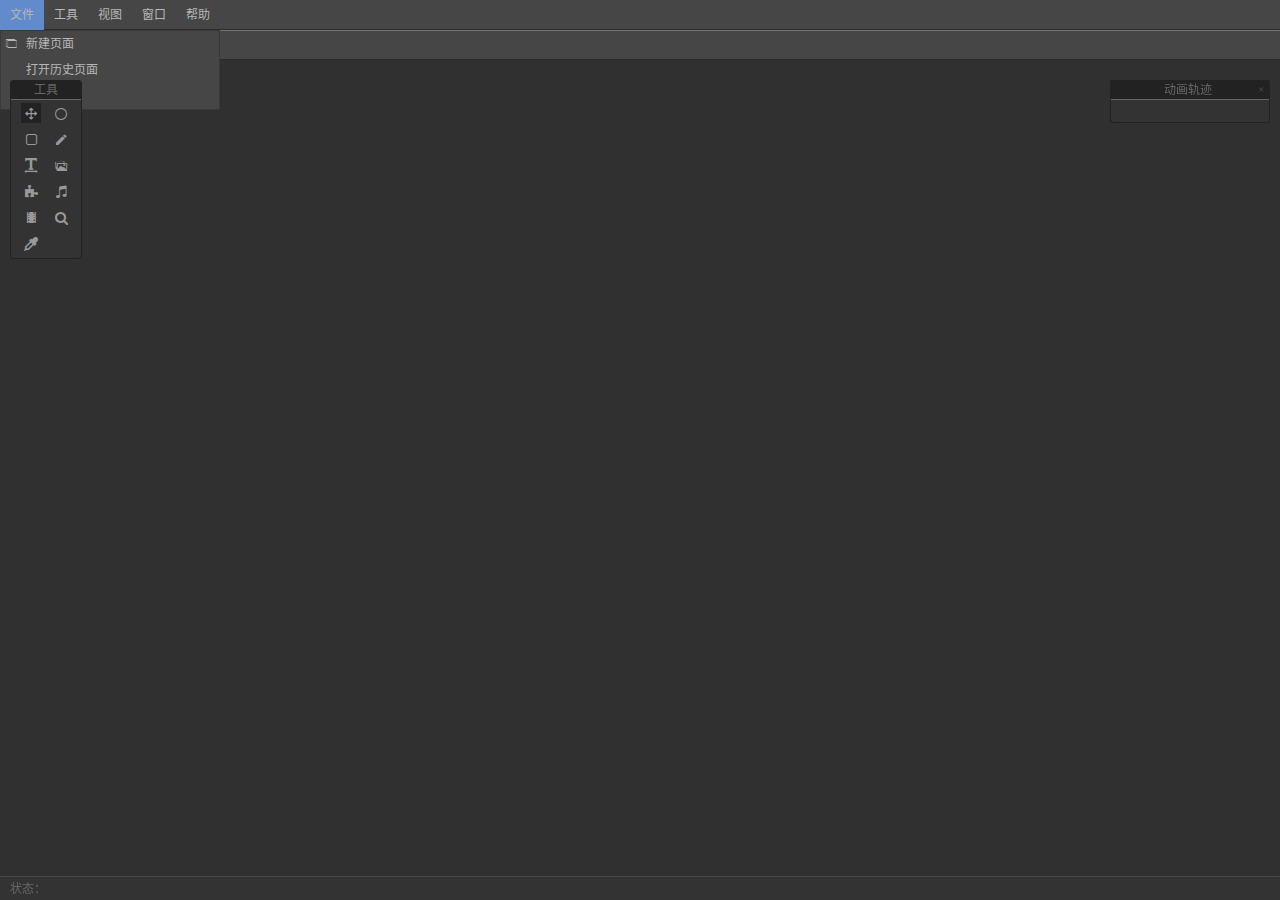
==== edit/index.html @ 9ae9f2bd "-" ====
<!DOCTYPE html>
<html ng-app="MyApp" pubile-event  ng-controller='myCtrl' lang="zh-cn" >
<head>
    <meta http-equiv="content-type" content="text/html;charset=utf-8"/>
    <meta name="viewport" content="width=device-width,user-scalable=no"/>
    <title>编辑页面</title>
    <link href="../css/bootstrap.min.css" rel="stylesheet" type="text/css" />
    <link href="../css/ionicons.min.css" rel="stylesheet" type="text/css" />
    <link href="../css/font-awesome.min.css" rel="stylesheet" type="text/css" />
    <link href="../css/main.css" rel="stylesheet" type="text/css" />


    <script src="../libruary/angular.min.js"></script>

    <!--//todo controller-->
    <script src="controller/main.js"></script>
    <script src="controller/sence.js"></script>
    <script src="controller/mainQuick.js"></script>
    <script src="controller/mainPage.js"></script>
    <script src="controller/mainAnimation.js"></script>
    <script src="controller/mainAnimationGuide.js"></script>

    <!--//todo directive-->
    <script src="directive/main.js"></script>
    <script src="directive/sence.js"></script>
    <script src="directive/pubile.event.js"></script>
    <script src="directive/move.event.js"></script>

</head>
<body body-directive >

    <!--todo 菜单-->
    <div id="menu">
        <ul>
            <li>
                <a href="javascript:;" >文件</a>
                <ul class="children">
                    <li><i class="ion-ios-photos-outline icon"></i> <a href="javascript:;" >新建页面</a></li>
                    <li><a href="javascript:;" >打开历史页面</a></li>
                    <li><a href="javascript:;" >保存页面</a></li>
                </ul>
            </li>
            <li><a href="javascript:;" >工具</a></li>
            <li><a href="javascript:;" >视图</a></li>
            <li><a href="javascript:;" >窗口</a></li>
            <li>
                <a href="javascript:;" >帮助</a>
                <ul class="children">
                    <li><i class="ion-social-angular-outline icon"></i> <a href="javascript:;" >技术支持</a></li>
                    <li><i class="ion-social-javascript-outline icon"></i> <a href="javascript:;" >开发者申请</a></li>
                    <li><i class="ion-ios-help-outline icon"></i> <a href="javascript:;" >关于editer</a></li>
                </ul>
            </li>
        </ul>
    </div>
    <!--todo 工具栏-->
    <div id="quick-icon">
        <ul>
            <li><a href="javascript:;" ><i class="ion-ios-photos-outline"></i></a></li>
            <li><a href="javascript:;" ><i class="ion-android-done"></i></a></li>
            <li><a href="javascript:;" ><i class="ion-eye"></i></a></li>
            <li><a href="javascript:;" ><i class="fa fa-search-minus"></i></a></li>
            <li><a href="javascript:;" ><i class="fa fa-search-plus"></i></a></li>
        </ul>
    </div>


    <div id="sence"
         ng-controller="sence"
         sence-dir ></div>

    <!--todo 工具选择面板-->

    <div id="controler-main-quick"
         class="select-tool"
         a="{{hidenTool}}"
         ng-class="{true:'tool-hidden',false:'tool-show'}[hidenTool]"
         window-type="tool-window"
         ng-controller="mainQuick"
         move-event >
        <h3>工具</h3>
        <div class="ads-row tool-box-icon">
            <div class="ads-c-6 item"><a class="active" href="javascript:;" ><i class="ion-arrow-move"></i></a></div>
            <div class="ads-c-6 item"><a href="javascript:;" ><i class="fa fa-circle-thin"></i></a></div>
            <div class="ads-c-6 item"><a href="javascript:;" ><i class="fa fa-square-o"></i></a></div>
            <div class="ads-c-6 item"><a href="javascript:;" ><i class="ion-android-create"></i></a></div>
            <div class="ads-c-6 item"><a href="javascript:;" ><i class="glyphicon glyphicon-text-width"></i></a></div>
            <div class="ads-c-6 item"><a href="javascript:;" ><i class="ion-images"></i></a></div>
            <div class="ads-c-6 item"><a href="javascript:;" ><i class="fa fa-puzzle-piece"></i></a></div>
            <div class="ads-c-6 item"><a href="javascript:;" ><i class="ion-music-note"></i></a></div>
            <div class="ads-c-6 item"><a href="javascript:;" ><i class="ion-android-film"></i></a></div>
            <div class="ads-c-6 item"><a href="javascript:;" ><i class="fa fa-search"></i></a></div>
            <div class="ads-c-6 item"><a href="javascript:;" ><i class="fa fa-eyedropper"></i></a></div>
            <div class="ads-c-6 item">wfa</div>
        </div>
    </div>

    <!--todo 页面选择选择面板-->
    <div id="controler-main-page"
         class="setting-tool"
         window-type="tool-window"
         ng-class="{true:'tool-hidden',false:'tool-show'}[hidenTool]"
         ng-controller="mainPage"
         move-event >
        <h3><a class="fl-r" href="javascript:;" ><i class="ion-ios-close-empty"></i></a>页面面板</h3>
        fwafwa
    </div>

    <!--todo 动画面板-->
    <div id="controler-main-animation"
         class="setting-tool"
         window-type="tool-window"
         ng-class="{true:'tool-hidden',false:'tool-show'}[hidenTool]"
         ng-controller="mainAnimation"
         move-event>
        <h3><a class="fl-r" href="javascript:;" ><i class="ion-ios-close-empty"></i></a>动画设置</h3>
        fwafwa
    </div>

    <!--todo 动画轨迹面板-->
    <div id="controler-main-animation-guide"
         class="setting-tool"
         window-type="tool-window"
         ng-class="{true:'tool-hidden',false:'tool-show'}[hidenTool]"
         ng-controller="mainAnimationGuide"
         move-event>
        <h3><a class="fl-r" href="javascript:;" ><i class="ion-ios-close-empty"></i></a>动画轨迹</h3>
        fwafwa
    </div>









    <div id="window-stute">状态：</div>
</body>
</html>
---- css/main.css ----
@charset "utf-8";

/*@import url("bootstrap.min.css");*/


html, body, div, span, applet, object, iframe,h1, h2, h3, h4, h5, h6, p, blockquote, pre,a, abbr, acronym, address, big, cite, code,del, dfn, em, img, ins, kbd, q, s, samp,small, strike, strong, sub, sup, tt, var,b, u, i, center,dl, dt, dd, ol, ul, li,fieldset, form, label, legend,table, caption, tbody, tfoot, thead, tr, th, td,article, aside, canvas, details, embed, figure, figcaption, footer, header, hgroup, menu, nav, output, ruby, section, summary,time, mark, audio, video {
    margin: 0;    padding: 0;    border: 0;    font-size: 100%;    vertical-align: baseline;
}
/* HTML5 display-role reset for older browsers */
article, aside, details, figcaption, figure, footer, header, hgroup, menu, nav, section {    display: block;}
body { line-height: 1; font-size:12px;work-break:normal;white-space:normal; line-height: 22px;}
ol, ul { list-style: none;}
blockquote, q {    quotes: none;}
blockquote:before, blockquote:after,q:before, q:after { content: ''; content: none;}
table { border-collapse: collapse; border-spacing: 0;}
a,button,input,div{
    -webkit-tap-highlight-color: rgba(0,0,0,0);
    -webkit-tap-highlight-color: transparent;
    outline:none;
    text-decoration: none;
}
a:hover,a:focus,a:active,a:link{ text-decoration: none;}
*{ box-sizing:border-box;}
.img{ display:block;}
img{ width: 100%; display: block;border: 0 none;outline: 0 none;}

em,i{ font-style: normal;}

input[type="text"],input[type="password"],textarea{
    outline:0 none;
    background: #fff;
    padding: 0;
    margin: 0;
    border:0;
    border: 1px solid #fff;
    border-radius: 5px;
    padding:1% 0 1% 5px;
}
::-webkit-scrollbar{
    display: none;;
}
input::-webkit-input-placeholder{ /* WebKit browsers */
    color:#999;
    font-size: 14px; font-weight: normal;;
}
select{
    outline:0 none;
    background: none;
    padding: 0;
    margin: 0;
    border:0;
    border:0;
}

.table{
    display: table;; width: 100%;height: 100%;
}
.td{
    display: table-cell; vertical-align: middle;; width: 100%;
}

button,button:active,button:focus{ font-size: 1em;outline: none;
    line-height: 22px;box-shadow: none; border: 0;
}

.ads-contuiter{ width: 100%; clear: both; max-width: 100%; margin: 0 auto; overflow-x: hidden; background: #fff;
    position: absolute;; top: 0; left: 0;min-height: 100%;
}
.ads-row{ width: 100%; clear: both; display: table;}


.ads-c-0,.ads-c-1,.ads-c-2,.ads-c-3,.ads-c-4,.ads-c-5,.ads-c-6,.ads-c-7,.ads-c-8,.ads-c-9,.ads-c-10,.ads-c-11,.ads-c-12,.ads-mg-7{ float: left;}
.ads-c-0{ width: 0;}
.ads-c-1{width: 8.33333333%}
.ads-c-2{width: 16.66666667%}
.ads-c-3{width: 25%}
.ads-c-4{width: 33.33333333%}
.ads-c-5{width: 41.66666667%}
.ads-c-6{ width: 50%}
.ads-c-7{width: 58.33333333%}
.ads-c-8{width: 66.66666667%}
.ads-c-9{ width: 75%}
.ads-c-10{width: 83.33333333%}
.ads-c-11{width: 91.66666667%}
.ads-c-12{ width: 100%;}
.ads-mg-7{ width: 14.28571428%}

.td-0{ width: 0;}
.td-1{width: 8.33333333%}
.td-2{width: 16.66666667%}
.td-3{width: 25%}
.td-4{width: 33.33333333%}
.td-5{width: 41.66666667%}
.td-6{ width: 50%}
.td-7{width: 58.33333333%}
.td-8{width: 66.66666667%}
.td-9{ width: 75%}
.td-10{width: 83.33333333%}
.td-11{width: 91.66666667%}
.td-12{ width: 100%;}

/*-----------------layout------------*/

.btn-control{ margin-top: 8%; text-align: center;}

.btn:focus,.btn:active,.btn:link{
    color: #fff;
}

html body .btn{
    display: inline-block;
    /* background:linear-gradient(to bottom,#ffcf3a, #d4a514);
     background: -webkit-linear-gradient(top,#ffcf3a, #d4a514);*/
    border: 1px solid #ffec14;
    text-shadow:0px 1px 1px rgba(0, 0, 0, 0.75) inset;
    color: #e84144!important;
    border-radius: 18px;
    line-height: 34px; padding:0 4%;
    vertical-align: middle;
    background: #ffec14;
    /*font-weight: bold;;*/
    font-size: 16px;
    text-align: center;
}

.inpput-group{ width: 100%; clear: both; margin-top: 5%;
    border-collapse: separate;
    display: table;
    position: relative;
}

.inpput-group .input-addon {
    display: table-cell;
    background-color: #fff;
    border: 1px solid #cfd1d4;
    border-radius: 4px;
    color: #555;
    font-size: 14px;
    font-weight: 400;
    line-height: 1;
    padding: 6px 12px;
    text-align: center;
    vertical-align: middle;
    white-space: nowrap;
    width: 1%;

}
.inpput-group label{ display: table-cell; vertical-align: middle; min-width: 80px; width: 20%;}
.inpput-group .input-addon:first-child{ border-right: 0; border-radius: 4px 0 0 4px;}
.inpput-group .input-addon:last-child{ border-right: 0;}

.form-control{
    float: left;
    display: table-cell;
    margin-bottom: 0;
    position: relative;
    width: 100%;
    z-index: 2;
    background: #fff;
    border: 1px solid #cfd1d4;
    border-radius:0 4px 4px 0;
    /*box-shadow:0px 1px 1px rgba(0, 0, 0, 0.075) inset;*/
    color: #333;
    font-size: 18px;
    font-weight: bold;
    height: 36px;
    line-height: 1.42857;
    /* padding: 6px 12px;*/
    /* border-left: 0;*/
    transition: border-color 0.35s ease-in-out 0s, box-shadow 0.35s ease-in-out 0s;
}
.form-control:focus{box-shadow:0px 1px 1px rgba(0, 0, 0, 0.075) inset, 0 0 8px rgba(239, 119, 32, 0.6);border-color: #ef7720;}

.blur{
    -webkit-filter: blur(1px);
    -moz-filter: blur(1px);
    -o-filter: blur(1px);
    -ms-filter: blur(1px);
    filter: blur(1px);
}

html,html body{
    width: 100%; height: 100%; overflow: hidden;;
    background: #303030;
}

/*颜色选择器层=20000*/
/*菜单栏=10000*/
/*工具栏=9999*/
/*2200》工具面板》=2100*/
/*状态栏=10000*/
/*-----------TODO----------------------member----------------start----------------------------------*/

.not-allow-scroll{
    height: 100%;
}
.not-allow-scroll body{
    height: 100%;overflow: hidden;;
}


#menu{
    position: fixed;; top: 0; z-index: 10000; left: 0; width: 100%;
    height: 30px; background: #464646; border-bottom: 1px solid #2b2b2b;
}
#menu ul li{
    float: left;; display: inline-block; color: #b7b7b7; text-align: center;
    line-height: 30px;padding: 0 10px;position: relative;
}
#menu ul li:hover{ background: #628bcc;}
#menu ul li:hover .children{
    display: block;;
}
#menu ul li a{
    color: #b7b7b7;
}
#menu ul li .children{
    position: absolute;;display: none;;
    left: 0; background: #464646; border: 1px solid #393939;
}
#menu ul li .children{
    min-width: 220px; max-width: 220px;
}

#menu ul li .children li{
    padding-left: 25px;width: 100%;text-align: left;
    line-height: 26px;
}
#menu ul li .children li a{
    display: block;; width: 100%; height: 100%;
}
#menu ul li .children .icon{
    position: absolute;; left:5px ; top: 50%;
    -webkit-transform:translateY(-50%);
    transform:translateY(-50%);
}

#quick-icon{
    position: fixed;;z-index: 9999; top: 30px; left: 0; width: 100%;
    background: #464646; border-bottom: 1px solid #2b2b2b;
    border-top: 1px solid #747474;padding: 3px 0;
}
#quick-icon ul li{
    float: left;; display: inline-block; color: #b7b7b7; text-align: center;
    line-height: 22px;
}
#quick-icon ul li a{ color: #fff;
    padding: 0 10px;position: relative;border: 1px solid #464646;
}
#quick-icon ul li a:hover{
    border: 1px solid #b7b7b7;background: #7f7f7f;border-radius: 3px;
}

.select-tool{
    position: absolute;; z-index: 21000;
    top: 80px; left: 10px;
    width: 72px;
    background: #333; border: 1px solid #222;
    border-radius: 3px;
}
.select-tool h3,.setting-tool h3{
     color: #666;border-bottom: 1px solid #666;
    text-align: center;line-height: 18px; cursor: move;
    background: #222; padding: 0 5px;
}
.select-tool h3 a,.setting-tool h3 a{
    color: #666;
}
.select-tool h3 a:hover,.setting-tool h3 a:hover{
    color: #fff;
}

.setting-tool{
    position: absolute;; z-index: 21000;
    top: 80px; right: 10px;
    min-width: 160px; max-width: 160px;
    width: 120px;
    background: #333; border: 1px solid #222;
    border-radius: 3px;
}
.on-drap-window{
    z-index: 25000;
}
.on-cache-move{ z-index: 21005;}

#sence{
    position: fixed;;z-index: 100; top: 58px;
    bottom: 24px; width: 100%; overflow: auto;
    z-index: 1000;
    background: #303030;
}
#window-stute{
    position: fixed;;z-index: 200;left: 0; bottom:0 ;
    color: #666; background: #333;
    width: 100%; height: 24px; line-height: 24px; padding-left: 10px;
    box-shadow: 0 -1px #222;border-top: 1px solid #484848;
}
.tool-hidden{display: none;}
.foubackgroud{
    left: 0; top: 0;width: 100%; height: 100%;
    position: fixed;;z-index: 26000;
}
.right-click-menu{
    position: absolute;;
    min-width: 128px;background: #434343;
    border: 1px solid #222;
    box-shadow: 0 0 15px rgba(0,0,0,.35);
}
.right-click-menu a{
    padding: 0 10px; display: inline-block;; width: 100%; line-height: 22px;
    border-bottom: 1px solid #626262;
    color: #999;
}
.right-click-menu a:hover{
    background: #2676cc; color: #fff;
}
.fl-r{
    float: right;;
}
/*工具面板*/
.tool-box-icon{ padding: 0 5px;}
.tool-box-icon .item{
    padding: 3px 5px; text-align: center;
}
.tool-box-icon .item a{
    display: block;; width: 100%;
    height: 20px; font-size: 14px; color: #999;
}
.tool-box-icon .item a:hover{
    background: #343434;
}
.tool-box-icon .item a.active{
    background: #222; color: #999;
}
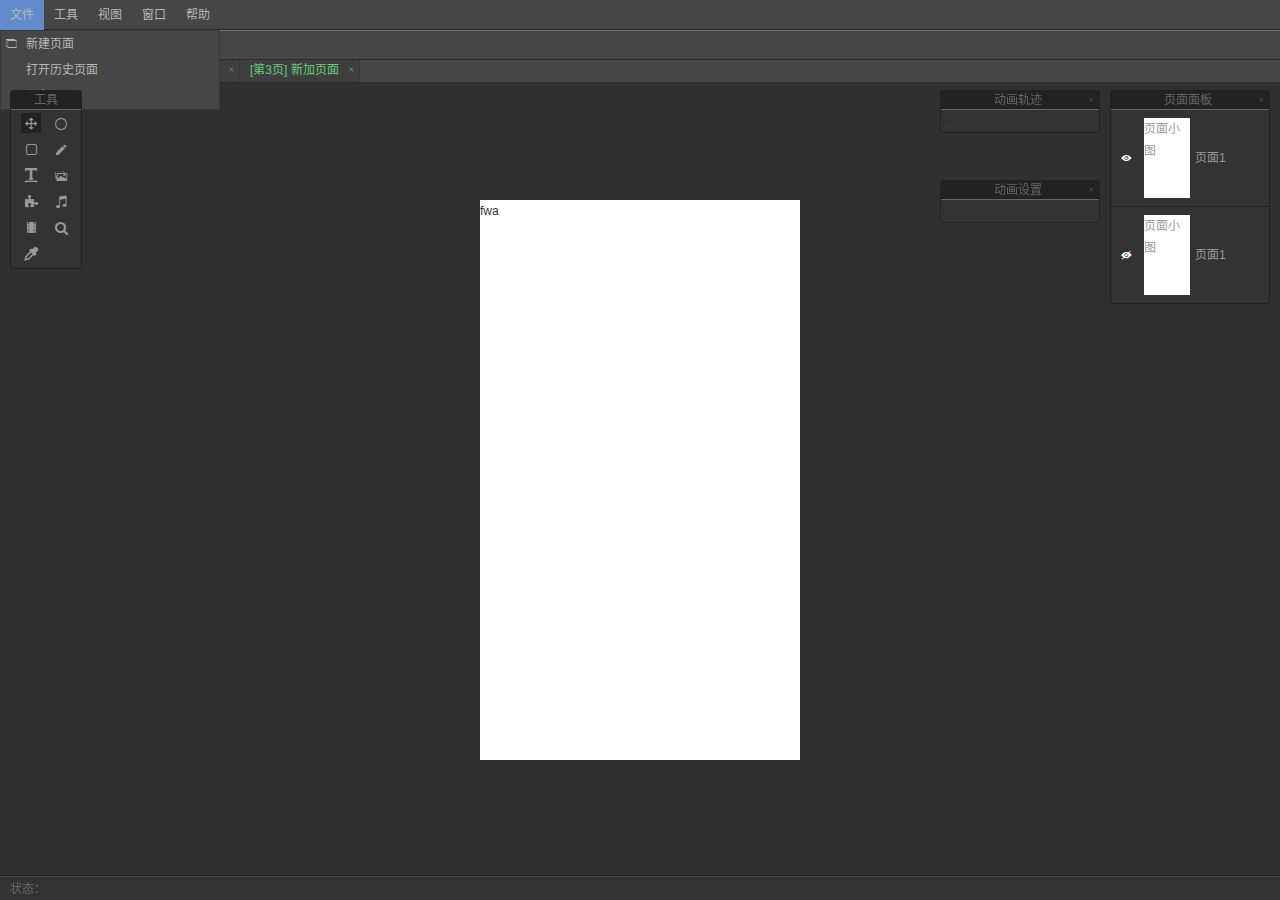
==== commit 1bcbc7a4: "html ++" ====
--- a/edit/index.html
+++ b/edit/index.html
@@ -64,16 +64,34 @@
         </ul>
     </div>
 
+    <!--todo 页面TAB-->
+    <div id="page-change-tab">
+        <ul>
+            <li><a class="active notSave" href="javascript:;" >[第1页] 未保存页面 <i class="ion-ios-close-empty"></i></a></li>
+            <li><a href="javascript:;" >[第2页] 已保存页面 <i class="ion-ios-close-empty"></i></a></li>
+            <li><a class="new-add" href="javascript:;" >[第3页] 新加页面 <i class="ion-ios-close-empty"></i></a></li>
+        </ul>
+    </div>
 
+    <!--todo 舞台-->
     <div id="sence"
          ng-controller="sence"
-         sence-dir ></div>
+         sence-dir >
+            <div class="table">
+                <div class="td" style="height: 100%;">
+                    <div id="layer-main">fwa</div>
+                </div>
+            </div>
+
+         </div>
+
+
 
     <!--todo 工具选择面板-->
 
     <div id="controler-main-quick"
          class="select-tool"
-         a="{{hidenTool}}"
+         style="right: 180px;"
          ng-class="{true:'tool-hidden',false:'tool-show'}[hidenTool]"
          window-type="tool-window"
          ng-controller="mainQuick"
@@ -103,12 +121,29 @@
          ng-controller="mainPage"
          move-event >
         <h3><a class="fl-r" href="javascript:;" ><i class="ion-ios-close-empty"></i></a>页面面板</h3>
-        fwafwa
+        <div class="page-layout-preview-list">
+            <div class="table item">
+                <a class="td td-2" href="javascript:;"><i class="ion-eye"></i></a>
+                <div class="td td-4"><div class="ads-row item-page">页面小图</div></div>
+                <div class="td td-6">
+                    <div class="ads-row page-name">页面1</div>
+                </div>
+            </div>
+            <div class="table item">
+                <a class="td td-2" href="javascript:;"><i class="ion-eye-disabled"></i></a>
+                <div class="td td-4"><div class="ads-row item-page">页面小图</div></div>
+                <div class="td td-6">
+                    <div class="ads-row page-name">页面1</div>
+                </div>
+            </div>
+
+        </div>
     </div>
 
     <!--todo 动画面板-->
     <div id="controler-main-animation"
          class="setting-tool"
+         style="right: 180px;top: 180px;"
          window-type="tool-window"
          ng-class="{true:'tool-hidden',false:'tool-show'}[hidenTool]"
          ng-controller="mainAnimation"
@@ -120,6 +155,7 @@
     <!--todo 动画轨迹面板-->
     <div id="controler-main-animation-guide"
          class="setting-tool"
+         style="right: 180px;"
          window-type="tool-window"
          ng-class="{true:'tool-hidden',false:'tool-show'}[hidenTool]"
          ng-controller="mainAnimationGuide"
--- a/css/main.css
+++ b/css/main.css
@@ -53,7 +53,7 @@
 }
 
 .table{
-    display: table;; width: 100%;height: 100%;
+    display: table;; width: 100%;height: 100%; margin: 0 0;max-width: none;
 }
 .td{
     display: table-cell; vertical-align: middle;; width: 100%;
@@ -251,9 +251,42 @@
     border: 1px solid #b7b7b7;background: #7f7f7f;border-radius: 3px;
 }
 
+#page-change-tab{
+    position: fixed;; top: 58px;left: 0; width: 100%;
+    z-index: 9998;
+    background: #464646; border-bottom: 1px solid #2b2b2b;
+}
+#page-change-tab ul li{
+    float: left;; display: inline-block;; position: relative;;
+}
+#page-change-tab ul li a{
+    display: block;; width: 120px; max-width: 220px; overflow: hidden;;
+    line-height: 24px;padding:0 10px;height: 24px;
+    background: #3f3f3f; color: #999; position: relative;;
+    border-right: 1px solid #383838;
+}
+#page-change-tab ul li a i{
+    position: absolute;; top: 50%; right: 5px;
+    -webkit-transform:translateY(-50%);
+    transform:translateY(-50%);
+}
+#page-change-tab ul li a.notSave:after{
+    position: absolute;; content: '*';
+    z-index: 5;top: -5px; right: 12px;color: #579dcc;
+}
+#page-change-tab ul li a.active{
+    background: #303030;color: #fff;
+}
+#page-change-tab ul li a.notSave{
+    color: #579dcc;
+}
+#page-change-tab ul li a.new-add{
+    color: #68cc7e;
+}
+
 .select-tool{
     position: absolute;; z-index: 21000;
-    top: 80px; left: 10px;
+    top: 90px; left: 10px;
     width: 72px;
     background: #333; border: 1px solid #222;
     border-radius: 3px;
@@ -272,7 +305,7 @@
 
 .setting-tool{
     position: absolute;; z-index: 21000;
-    top: 80px; right: 10px;
+    top: 90px; right: 10px;
     min-width: 160px; max-width: 160px;
     width: 120px;
     background: #333; border: 1px solid #222;
@@ -284,13 +317,19 @@
 .on-cache-move{ z-index: 21005;}
 
 #sence{
-    position: fixed;;z-index: 100; top: 58px;
+    position: fixed; top: 83px;
     bottom: 24px; width: 100%; overflow: auto;
     z-index: 1000;
     background: #303030;
 }
+#layer-main{
+     width: 320px;
+    height: 560px;
+    margin: 0 auto;
+    background: #fff;
+}
 #window-stute{
-    position: fixed;;z-index: 200;left: 0; bottom:0 ;
+    position: fixed;;z-index: 1005;left: 0; bottom:0 ;
     color: #666; background: #333;
     width: 100%; height: 24px; line-height: 24px; padding-left: 10px;
     box-shadow: 0 -1px #222;border-top: 1px solid #484848;
@@ -332,7 +371,22 @@
 .tool-box-icon .item a.active{
     background: #222; color: #999;
 }
-
-
-
-
+.page-layout-preview-list{
+    color: #999;
+}
+.page-layout-preview-list .item{
+    border-bottom: 1px solid #222;
+    padding:8px 10px; position: relative;;
+}
+.page-layout-preview-list .item a{ color: #fff;}
+.page-layout-preview-list .item:last-child{
+    border-bottom:0;
+}
+
+.page-layout-preview-list .item .item-page{
+    background: #fff; width: 100%; height: 80px;
+}
+.page-layout-preview-list .item .page-name{
+    padding-left: 5px;
+}
+
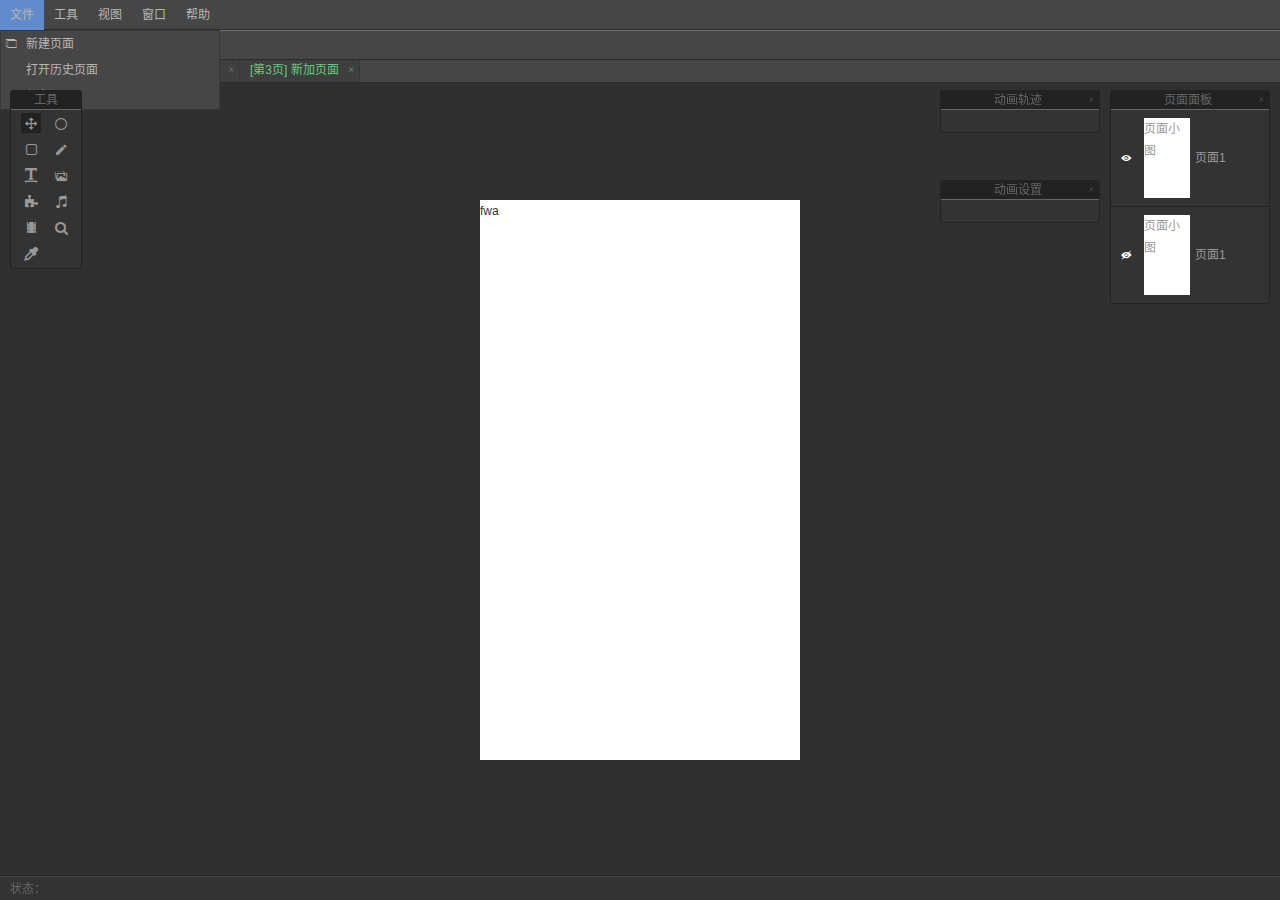
==== commit 41281272: "Revert "测试一下提交"" ====
(no text change in the page or its own stylesheets)
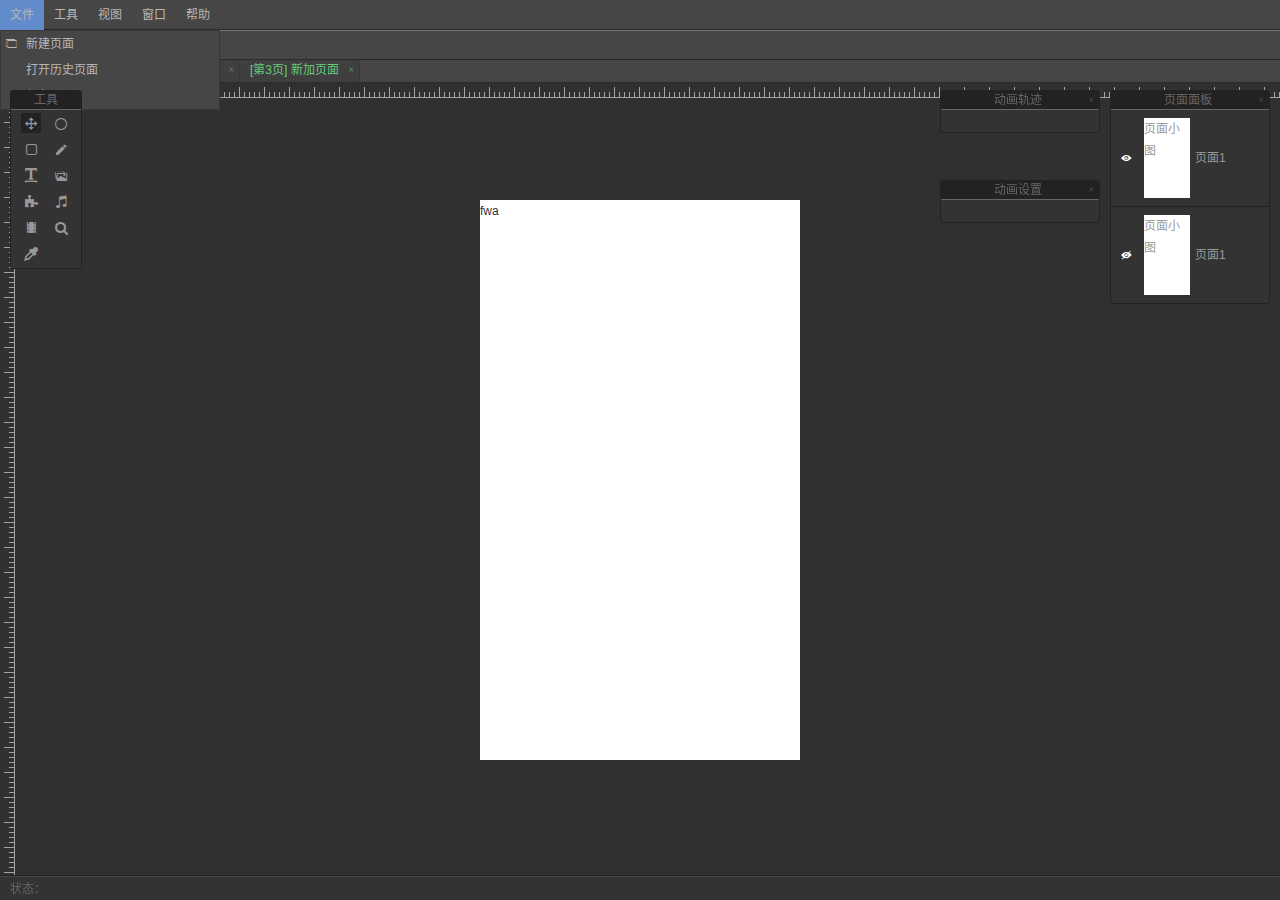
==== commit 880a77bd: "添加标尺" ====
--- a/edit/index.html
+++ b/edit/index.html
@@ -19,12 +19,14 @@
     <script src="controller/mainPage.js"></script>
     <script src="controller/mainAnimation.js"></script>
     <script src="controller/mainAnimationGuide.js"></script>
+    <script src="controller/ruler.js"></script>
 
     <!--//todo directive-->
     <script src="directive/main.js"></script>
     <script src="directive/sence.js"></script>
     <script src="directive/pubile.event.js"></script>
     <script src="directive/move.event.js"></script>
+    <script src="directive/ruler.js"></script>
 
 </head>
 <body body-directive >
@@ -72,7 +74,16 @@
             <li><a class="new-add" href="javascript:;" >[第3页] 新加页面 <i class="ion-ios-close-empty"></i></a></li>
         </ul>
     </div>
-
+	
+    
+    <!--todo 标尺-->
+    <div id="left-ruler" class="left-ruler ruler" ruler-dir 
+      ng-class="{true:'tool-hidden',false:'tool-show'}[hidenRuler]"
+    ng-controller="ruler"></div>
+    <div id="top-ruler" class="top-ruler ruler" ruler-dir 
+      ng-class="{true:'tool-hidden',false:'tool-show'}[hidenRuler]"
+    ng-controller="ruler"></div>
+    
     <!--todo 舞台-->
     <div id="sence"
          ng-controller="sence"
--- a/css/main.css
+++ b/css/main.css
@@ -390,3 +390,9 @@
     padding-left: 5px;
 }
 
+/*标尺*/
+.left-ruler{ width:15px; top:98px; left:0px; background:#303030; border-right:1px solid #a5a5a5; bottom:23px; position:fixed; z-index:1001}
+.top-ruler{ height:15px; top:83px; left:15px; background:#303030; border-bottom:1px solid #a5a5a5; position:fixed; z-index:1001; right:0px;}
+.top-ruler:before{ width:15px; height:15px; left:-15px; border-right:1px solid #a5a5a5; border-bottom:1px solid #a5a5a5; content:" "; position:absolute}
+.ruler  .left_kd{ width:1px; height:5px; position:absolute; background:#a5a5a5; bottom:0; display:block}
+.ruler  .top_kd{ height:1px; width:5px; position:absolute; background:#a5a5a5; right:0; display:block;}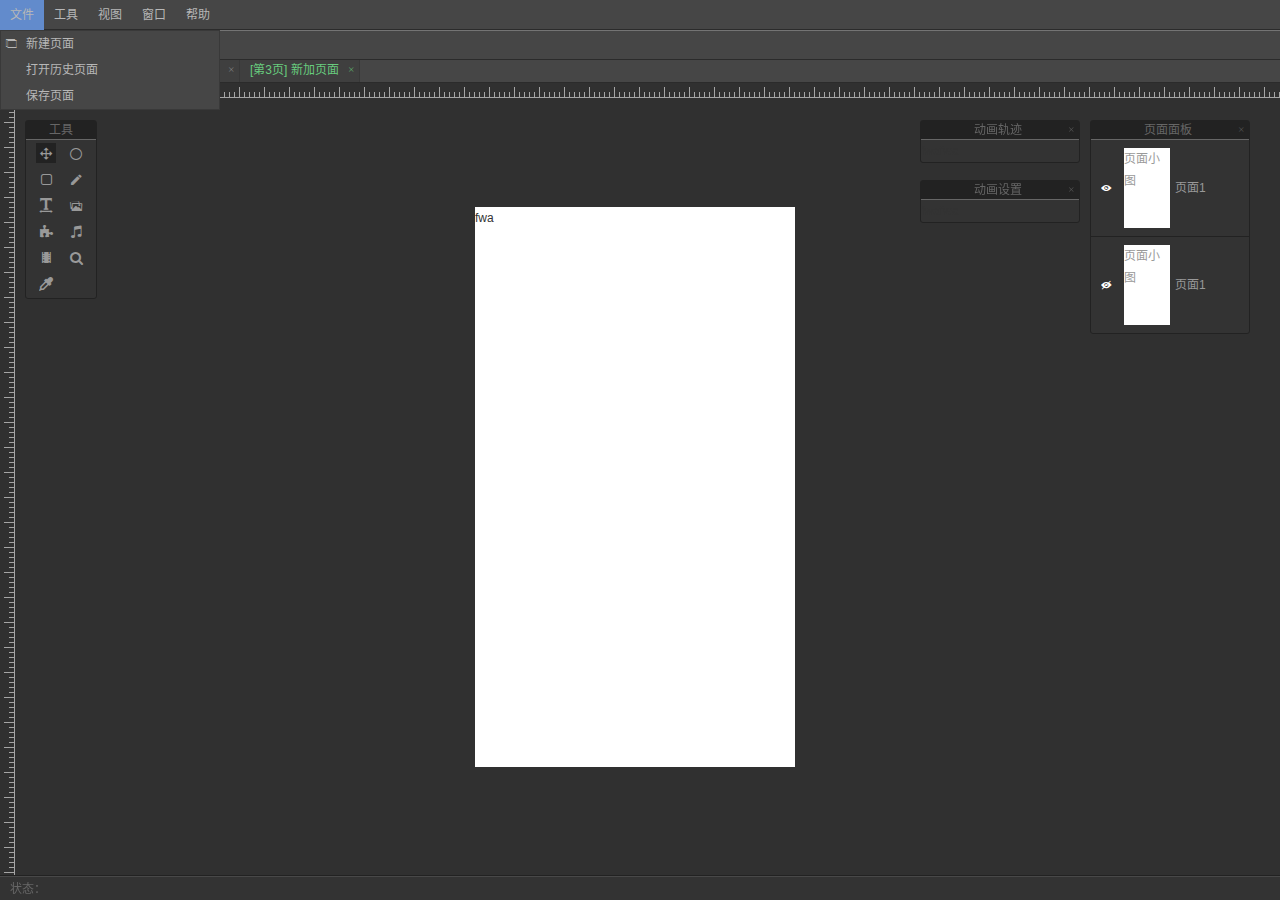
==== commit fad202db: "++++++icon" ====
--- a/edit/index.html
+++ b/edit/index.html
@@ -87,10 +87,11 @@
     <!--todo 舞台-->
     <div id="sence"
          ng-controller="sence"
-         sence-dir >
-            <div class="table">
+         sence-dir
+          >
+            <div class="table"  >
                 <div class="td" style="height: 100%;">
-                    <div id="layer-main">fwa</div>
+                    <div id="layer-main" right-clickprivate="private" >fwa</div>
                 </div>
             </div>
 
@@ -154,7 +155,7 @@
     <!--todo 动画面板-->
     <div id="controler-main-animation"
          class="setting-tool"
-         style="right: 180px;top: 180px;"
+         style="right: 200px;top: 180px;"
          window-type="tool-window"
          ng-class="{true:'tool-hidden',false:'tool-show'}[hidenTool]"
          ng-controller="mainAnimation"
@@ -166,7 +167,7 @@
     <!--todo 动画轨迹面板-->
     <div id="controler-main-animation-guide"
          class="setting-tool"
-         style="right: 180px;"
+         style="right: 200px;"
          window-type="tool-window"
          ng-class="{true:'tool-hidden',false:'tool-show'}[hidenTool]"
          ng-controller="mainAnimationGuide"
--- a/css/main.css
+++ b/css/main.css
@@ -286,7 +286,7 @@
 
 .select-tool{
     position: absolute;; z-index: 21000;
-    top: 90px; left: 10px;
+    top: 120px; left: 25px;
     width: 72px;
     background: #333; border: 1px solid #222;
     border-radius: 3px;
@@ -305,7 +305,7 @@
 
 .setting-tool{
     position: absolute;; z-index: 21000;
-    top: 90px; right: 10px;
+    top: 120px; right: 30px;
     min-width: 160px; max-width: 160px;
     width: 120px;
     background: #333; border: 1px solid #222;
@@ -319,9 +319,15 @@
 #sence{
     position: fixed; top: 83px;
     bottom: 24px; width: 100%; overflow: auto;
+    padding: 15px 25px 0 15px;
     z-index: 1000;
     background: #303030;
 }
+#sence .sence-dir{
+    position: absolute;; top: 0; left: 0;bottom: 0; right: 0;
+    z-index: 1;
+}
+#sence .mod-sence{position: relative;z-index: 2;}
 #layer-main{
      width: 320px;
     height: 560px;
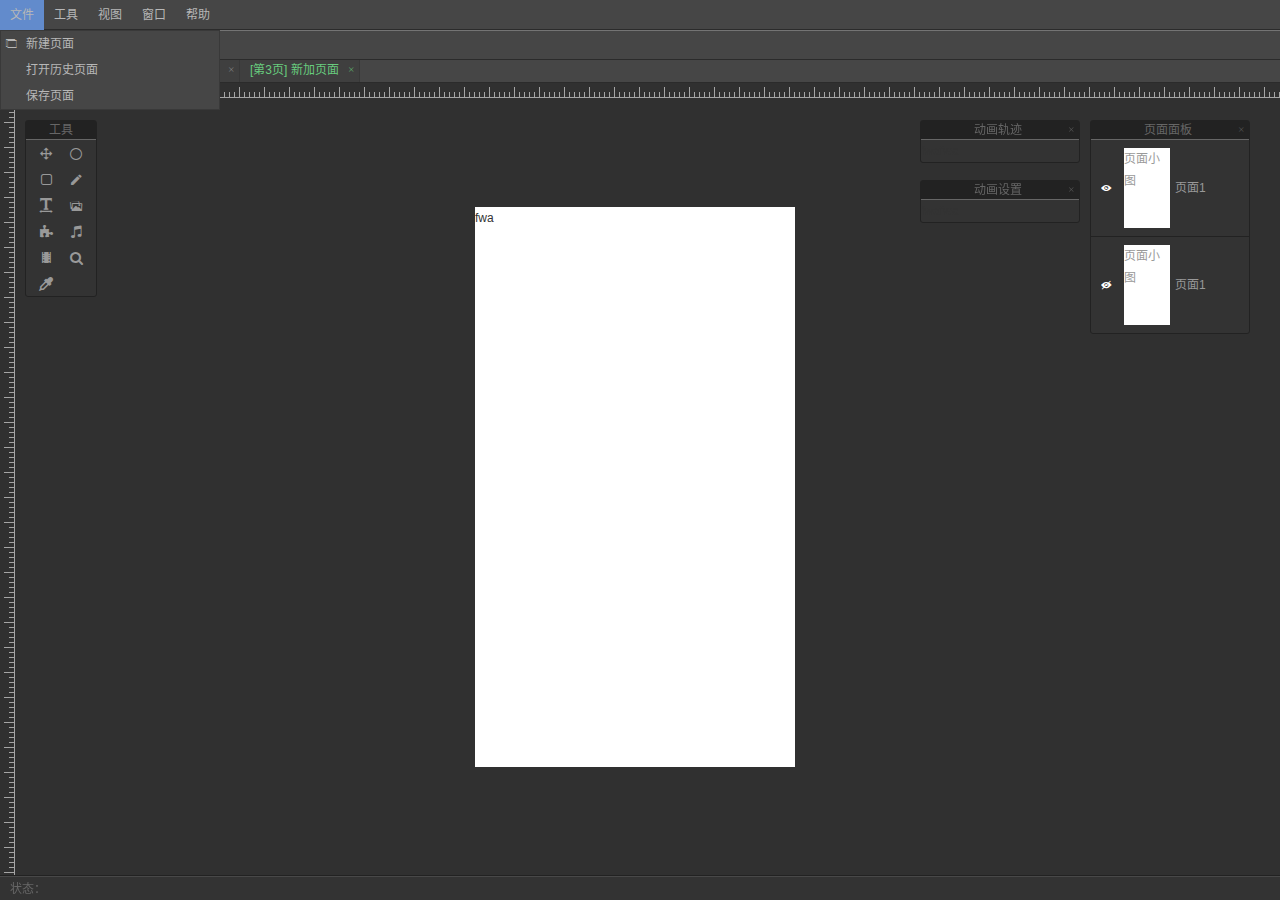
==== commit 5aa847f8: "Merge 6dc66df91463af87c6f78f0c29befcfb2af931c4 into 60b5395b3ef83559c16731d5b8cda545a7a70e06" ====
--- a/edit/index.html
+++ b/edit/index.html
@@ -27,6 +27,8 @@
     <script src="directive/pubile.event.js"></script>
     <script src="directive/move.event.js"></script>
     <script src="directive/ruler.js"></script>
+    <script src="directive/toolmanger.js"></script>
+    <script src="directive/toolpick.js"></script>
 
 </head>
 <body body-directive >
@@ -86,6 +88,7 @@
     
     <!--todo 舞台-->
     <div id="sence"
+         class="cursor-{{ActiveToolType}}"
          ng-controller="sence"
          sence-dir
           >
@@ -109,20 +112,7 @@
          ng-controller="mainQuick"
          move-event >
         <h3>工具</h3>
-        <div class="ads-row tool-box-icon">
-            <div class="ads-c-6 item"><a class="active" href="javascript:;" ><i class="ion-arrow-move"></i></a></div>
-            <div class="ads-c-6 item"><a href="javascript:;" ><i class="fa fa-circle-thin"></i></a></div>
-            <div class="ads-c-6 item"><a href="javascript:;" ><i class="fa fa-square-o"></i></a></div>
-            <div class="ads-c-6 item"><a href="javascript:;" ><i class="ion-android-create"></i></a></div>
-            <div class="ads-c-6 item"><a href="javascript:;" ><i class="glyphicon glyphicon-text-width"></i></a></div>
-            <div class="ads-c-6 item"><a href="javascript:;" ><i class="ion-images"></i></a></div>
-            <div class="ads-c-6 item"><a href="javascript:;" ><i class="fa fa-puzzle-piece"></i></a></div>
-            <div class="ads-c-6 item"><a href="javascript:;" ><i class="ion-music-note"></i></a></div>
-            <div class="ads-c-6 item"><a href="javascript:;" ><i class="ion-android-film"></i></a></div>
-            <div class="ads-c-6 item"><a href="javascript:;" ><i class="fa fa-search"></i></a></div>
-            <div class="ads-c-6 item"><a href="javascript:;" ><i class="fa fa-eyedropper"></i></a></div>
-            <div class="ads-c-6 item">wfa</div>
-        </div>
+        <div class="ads-row tool-box-icon" tool-manger ></div>
     </div>
 
     <!--todo 页面选择选择面板-->
--- a/css/main.css
+++ b/css/main.css
@@ -327,7 +327,30 @@
     position: absolute;; top: 0; left: 0;bottom: 0; right: 0;
     z-index: 1;
 }
-#sence .mod-sence{position: relative;z-index: 2;}
+#sence .mod-sence{position: relative;z-index: 2; }
+
+#sence.cursor-move{
+    cursor: url('../icon/move.ico'), default;
+}
+#sence.cursor-pencil{
+    cursor: url('../icon/pencil.ico'), default;
+}
+#sence.cursor-txt{
+    cursor: url('../icon/txt.ico'), default;
+}
+
+#sence.cursor-circular{
+    cursor: url('../icon/circular.ico'), default;
+}
+#sence.cursor-square{
+    cursor: url('../icon/square.ico'), default;
+}
+
+
+
+
+
+
 #layer-main{
      width: 320px;
     height: 560px;
@@ -394,6 +417,11 @@
 }
 .page-layout-preview-list .item .page-name{
     padding-left: 5px;
+}
+
+
+.tool-box-icon .item a{
+    cursor: default;
 }
 
 /*标尺*/
